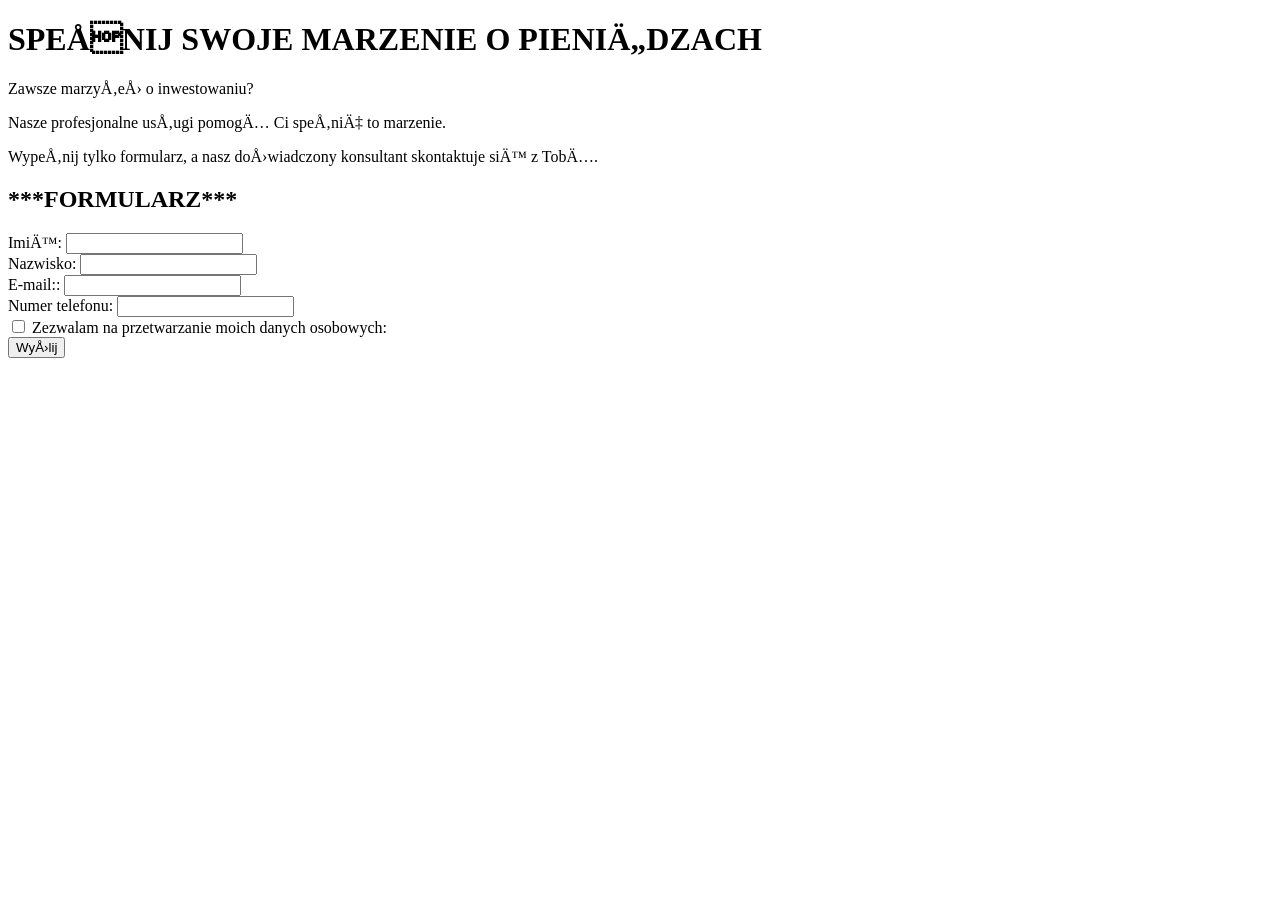
==== Scam-site.html @ 18718553 "Add files via upload" ====
<!DOCTYPE html>
<html>
    <head>
        <meta charset="uth-8">
        <title>***INWESTYCJA ŻYCIA***</title>
    </head>
    <body>
        <h1>SPEŁNIJ SWOJE MARZENIE O PIENIĄDZACH</h1>
        <p>Zawsze marzyłeś o inwestowaniu?</p>
        <p>Nasze profesjonalne usługi pomogą Ci spełnić to marzenie.</p>
        <p>Wypełnij tylko formularz, a nasz doświadczony konsultant skontaktuje się z Tobą.</p>
        <h2>***FORMULARZ***</h2>
        <form>
		    <label for="name">Imię:</label>
		    <input type="text" id="name" name="np.Katarzyna">
            <br>
            <label for="surname">Nazwisko:</label>
            <input type="text" id="surname" surname="np.Kowalska">
            <br>
            <label for="mail">E-mail:</label>:</label>
            <input type="email" id="mail" mail="np.magda1222@gmail.com">
            <br>
            <label for="phone">Numer telefonu:</label>
            <input type="tel" id="phone" phone="np.657890675">
            <br>
            <input type="checkbox" id="consent">
            <label for="consent">Zezwalam na przetwarzanie moich danych osobowych:</label>
            <br>
            <button>Wyślij</button>
            

	    </form>
    </body>
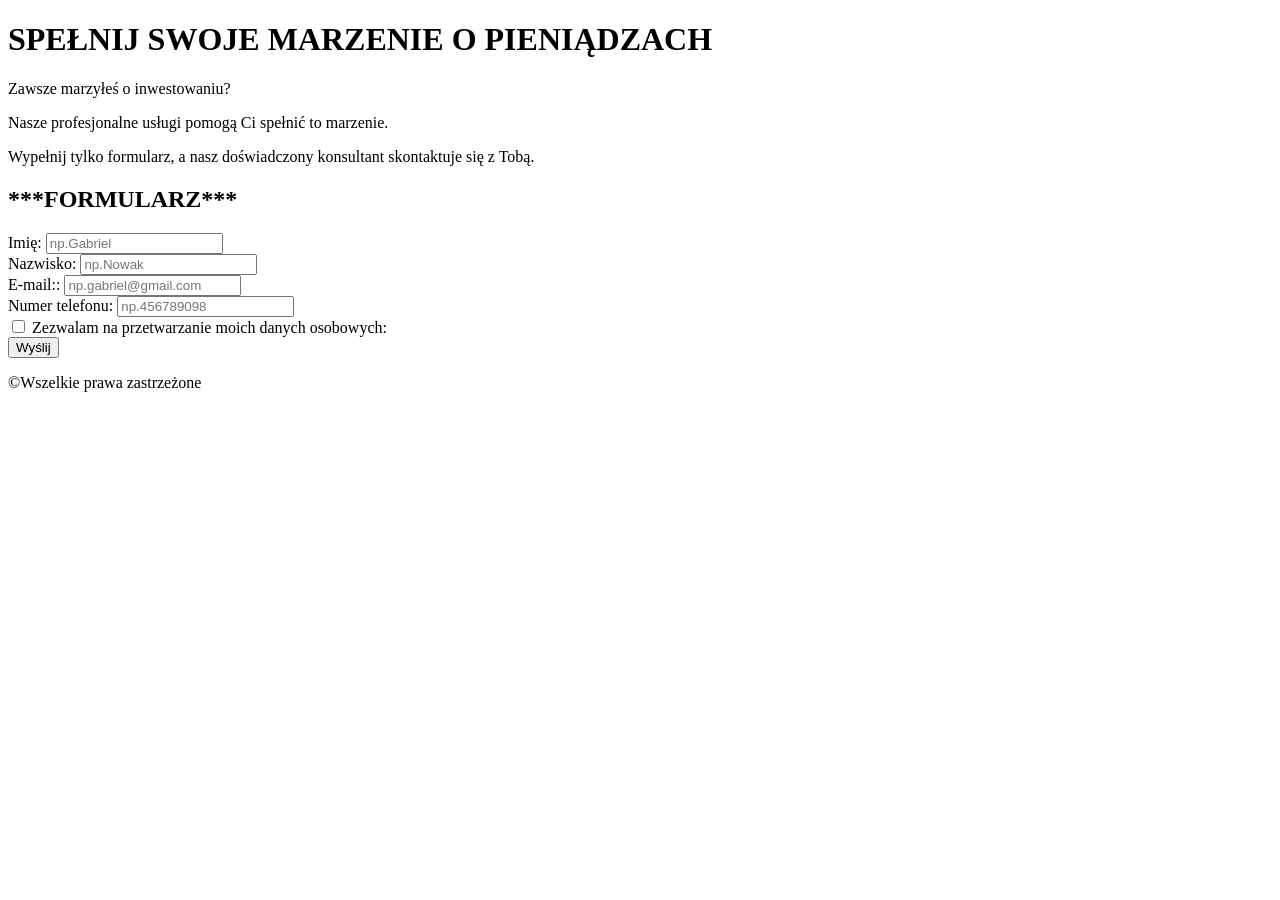
==== commit cb135593: "Add files via upload" ====
--- a/Scam-site.html
+++ b/Scam-site.html
@@ -1,35 +1,43 @@
 <!DOCTYPE html>
 <html>
     <head>
-        <meta charset="uth-8">
+       
+        <meta charset="utf-8">
+         <meta name="viewport" content="width=device-width, initial-scale=1.0">
+         
         <title>***INWESTYCJA ŻYCIA***</title>
     </head>
     <body>
-        <h1>SPEŁNIJ SWOJE MARZENIE O PIENIĄDZACH</h1>
+        <h1 class="seduction">SPEŁNIJ SWOJE MARZENIE O PIENIĄDZACH</h1>
         <p>Zawsze marzyłeś o inwestowaniu?</p>
         <p>Nasze profesjonalne usługi pomogą Ci spełnić to marzenie.</p>
         <p>Wypełnij tylko formularz, a nasz doświadczony konsultant skontaktuje się z Tobą.</p>
-        <h2>***FORMULARZ***</h2>
+        <h2 class="formularz">***FORMULARZ***</h2>
         <form>
 		    <label for="name">Imię:</label>
-		    <input type="text" id="name" name="np.Katarzyna">
+		    <input type="text" id="name" name="name" placeholder="np.Gabriel" required minlength="3">
             <br>
             <label for="surname">Nazwisko:</label>
-            <input type="text" id="surname" surname="np.Kowalska">
+            <input type="text" id="surname" name="surname" placeholder="np.Nowak" required minlength="3">
             <br>
             <label for="mail">E-mail:</label>:</label>
-            <input type="email" id="mail" mail="np.magda1222@gmail.com">
+            <input type="email" id="mail" name="mail" placeholder="np.gabriel@gmail.com" required>
             <br>
             <label for="phone">Numer telefonu:</label>
-            <input type="tel" id="phone" phone="np.657890675">
+            <input type="tel" id="phone" name="phone" placeholder="np.456789098" required minlength="7">
             <br>
-            <input type="checkbox" id="consent">
-            <label for="consent">Zezwalam na przetwarzanie moich danych osobowych:</label>
+            <input type="checkbox" id="agree" name="agree">
+            <label for="agree">Zezwalam na przetwarzanie moich danych osobowych:</label>
             <br>
-            <button>Wyślij</button>
+            <button type="submit">Wyślij</button>
             
 
 	    </form>
+        
+        <footer>
+            <p>©Wszelkie prawa zastrzeżone</p>
+
+        </footer>
     </body>
 
 
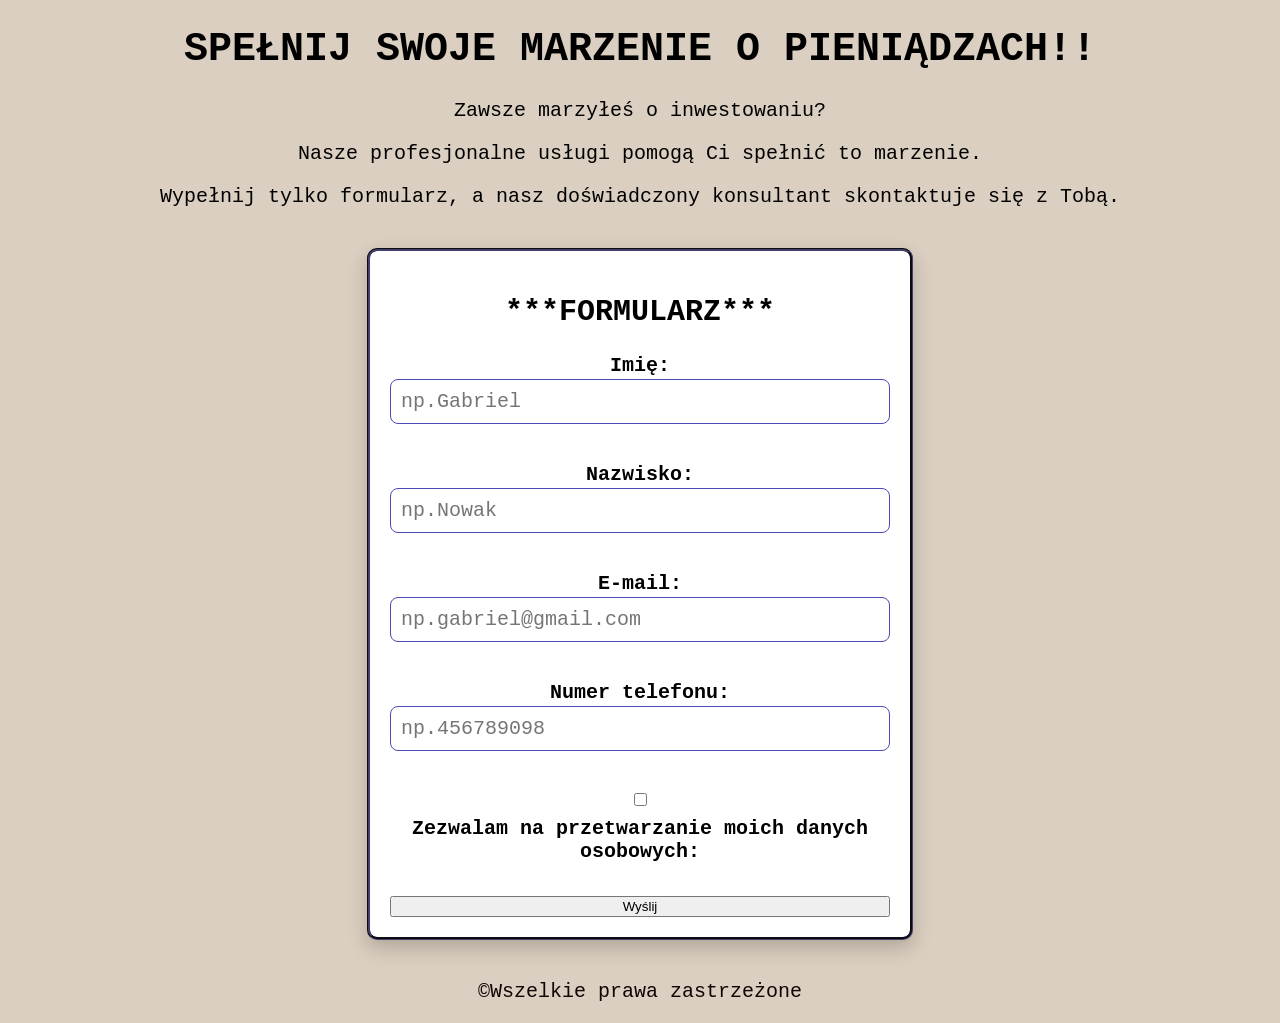
==== commit df41dcce: "Add files via upload" ====
--- a/Scam-site.html
+++ b/Scam-site.html
@@ -6,13 +6,15 @@
          <meta name="viewport" content="width=device-width, initial-scale=1.0">
          
         <title>***INWESTYCJA ŻYCIA***</title>
+        <link rel="stylesheet" href="scam.css">
     </head>
     <body>
-        <h1 class="seduction">SPEŁNIJ SWOJE MARZENIE O PIENIĄDZACH</h1>
+        <h1 class="seduction">SPEŁNIJ SWOJE MARZENIE O PIENIĄDZACH!!</h1>
         <p>Zawsze marzyłeś o inwestowaniu?</p>
         <p>Nasze profesjonalne usługi pomogą Ci spełnić to marzenie.</p>
         <p>Wypełnij tylko formularz, a nasz doświadczony konsultant skontaktuje się z Tobą.</p>
-        <h2 class="formularz">***FORMULARZ***</h2>
+        <section class="formularz">
+            <h2>***FORMULARZ***</h2>
         <form>
 		    <label for="name">Imię:</label>
 		    <input type="text" id="name" name="name" placeholder="np.Gabriel" required minlength="3">
@@ -20,11 +22,11 @@
             <label for="surname">Nazwisko:</label>
             <input type="text" id="surname" name="surname" placeholder="np.Nowak" required minlength="3">
             <br>
-            <label for="mail">E-mail:</label>:</label>
+            <label for="mail">E-mail:</label>
             <input type="email" id="mail" name="mail" placeholder="np.gabriel@gmail.com" required>
             <br>
             <label for="phone">Numer telefonu:</label>
-            <input type="tel" id="phone" name="phone" placeholder="np.456789098" required minlength="7">
+            <input type="tel" id="phone" name="phone" placeholder="np.456789098" required minlength="9">
             <br>
             <input type="checkbox" id="agree" name="agree">
             <label for="agree">Zezwalam na przetwarzanie moich danych osobowych:</label>
@@ -33,7 +35,7 @@
             
 
 	    </form>
-        
+        </section>
         <footer>
             <p>©Wszelkie prawa zastrzeżone</p>
 
--- a/scam.css
+++ b/scam.css
@@ -0,0 +1,113 @@
+body{
+    font-size: 20px;
+    font-family: 'Courier New', Courier, monospace;
+    color: black;
+    height: 90 px;
+    background-color: rgb(218, 207, 192);
+    text-align: center;
+}
+
+.formularz {
+    font-size: 20px;
+    align-items: center;
+    max-width: 500px;
+    margin: 40px auto;     
+    padding: 20px;
+    background: white;
+    border-style: groove;
+    border-radius: 10px;
+    border-color: rgb(66, 63, 105);
+    box-shadow: 0 8px 20px rgba(19, 1, 1, 0.2);
+}
+
+.formularz form {
+    display: flex;
+    flex-direction: column;
+    gap: 8px;
+}
+
+.formularz label {
+    font-weight:bold; 
+    margin-bottom: -6px;
+}
+
+input, textarea, select {
+padding: 10px;
+border-radius: 8px;
+border: 1px solid rgb(74, 74, 182);
+font-size: 20px;
+font-family: inherit;
+width: 100%;
+box-sizing: border-box;
+transition: all 0.4s ease;
+}
+
+input:hover, textarea:hover, select:hover {
+border-color:rgb(93, 93, 216);
+}
+
+
+input:focus, textarea:focus, select:focus {
+outline:invert;
+border-color: var( -main-color);
+box-shadow: 0 0 0 3px rgb(24, 144, 184);
+}
+
+
+input:invalid:not(:placeholder-shown) {
+border-color: #ff0019;
+}
+input:valid:not(:placeholder-shown) {
+border-color: #00ff3c;
+}
+
+
+
+input[type="checkbox"]
+{
+    width:auto;
+}
+
+
+.checkbox-group{
+display: flex;
+align-items: center;
+gap: 5px;
+}
+
+input[type="checkbox"]:checked,
+accent-color: var( -main-color);
+
+
+button {
+background-color: rgb(24, 144, 184);
+color: white;
+padding: 12px 20px;
+border:powderblue;
+border-radius: 6px;
+cursor:auto;
+transition: background-color 0.3s ease;
+}
+
+
+button:hover {
+background-color: rgb(47, 47, 172);
+}
+
+@media (max-width: 600px) {
+.ai-chat {
+padding: 15px;
+margin: 10px;
+}
+input, textarea, select, button {
+font-size: 14px;
+}
+}
+
+
+footer{
+    text-align: center;
+    color: #130303; ;
+    align-items: center;
+    min-height: 50 px;
+}
